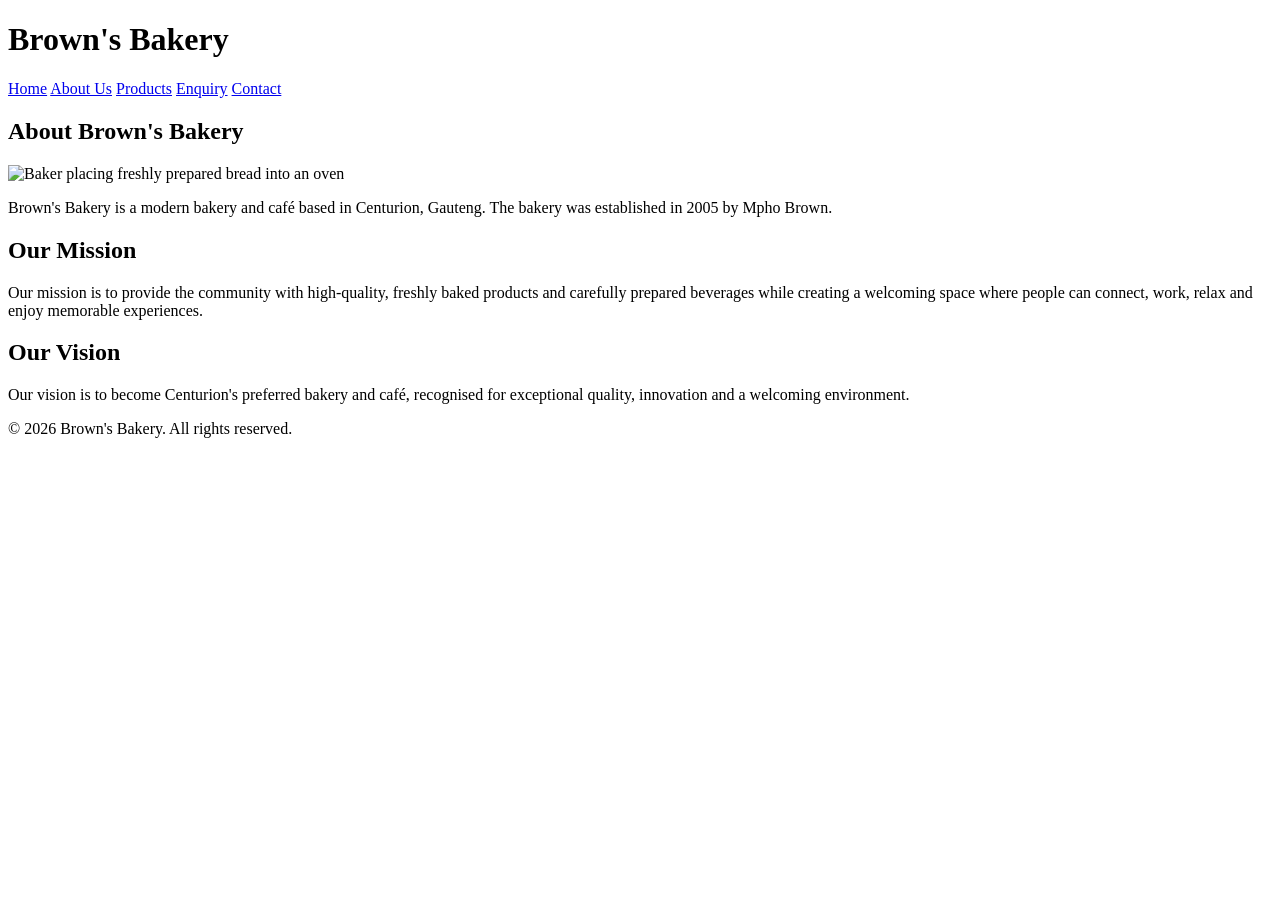
==== about.html @ 75e524cd "Add Brown's Bakery website files" ====
<!DOCTYPE html>
<html lang="en">
<head>
    <meta charset="UTF-8">
    <meta name="viewport" content="width=device-width, initial-scale=1.0">

    <title>Brown's Bakery | About Us</title>
</head>

<body>

    <!-- Header and navigation -->
    <header>
        <h1>Brown's Bakery</h1>

        <nav>
            <a href="index.html">Home</a>
            <a href="about.html">About Us</a>
            <a href="products.html">Products</a>
            <a href="enquiry.html">Enquiry</a>
            <a href="contact.html">Contact</a>
        </nav>
    </header>

    <!-- Main content -->
    <main>
        <section>
         <h2>About Brown's Bakery</h2>

         <img src="_images/baker-at-work.jpeg"
         alt="Baker placing freshly prepared bread into an oven">

            <p>
        Brown's Bakery is a modern bakery and café based in Centurion,
        Gauteng. The bakery was established in 2005 by Mpho Brown.
           </p>
        </section>
           

        <section>
            <h2>Our Mission</h2>

            <p>
                Our mission is to provide the community with high-quality,
                freshly baked products and carefully prepared beverages while
                creating a welcoming space where people can connect, work,
                relax and enjoy memorable experiences.
            </p>
        </section>

        <section>
            <h2>Our Vision</h2>

            <p>
                Our vision is to become Centurion's preferred bakery and café,
                recognised for exceptional quality, innovation and a welcoming
                environment.
            </p>
        </section>

    </main>

    <!-- Footer -->
    <footer>
        <p>&copy; 2026 Brown's Bakery. All rights reserved.</p>
    </footer>

</body>
</html>
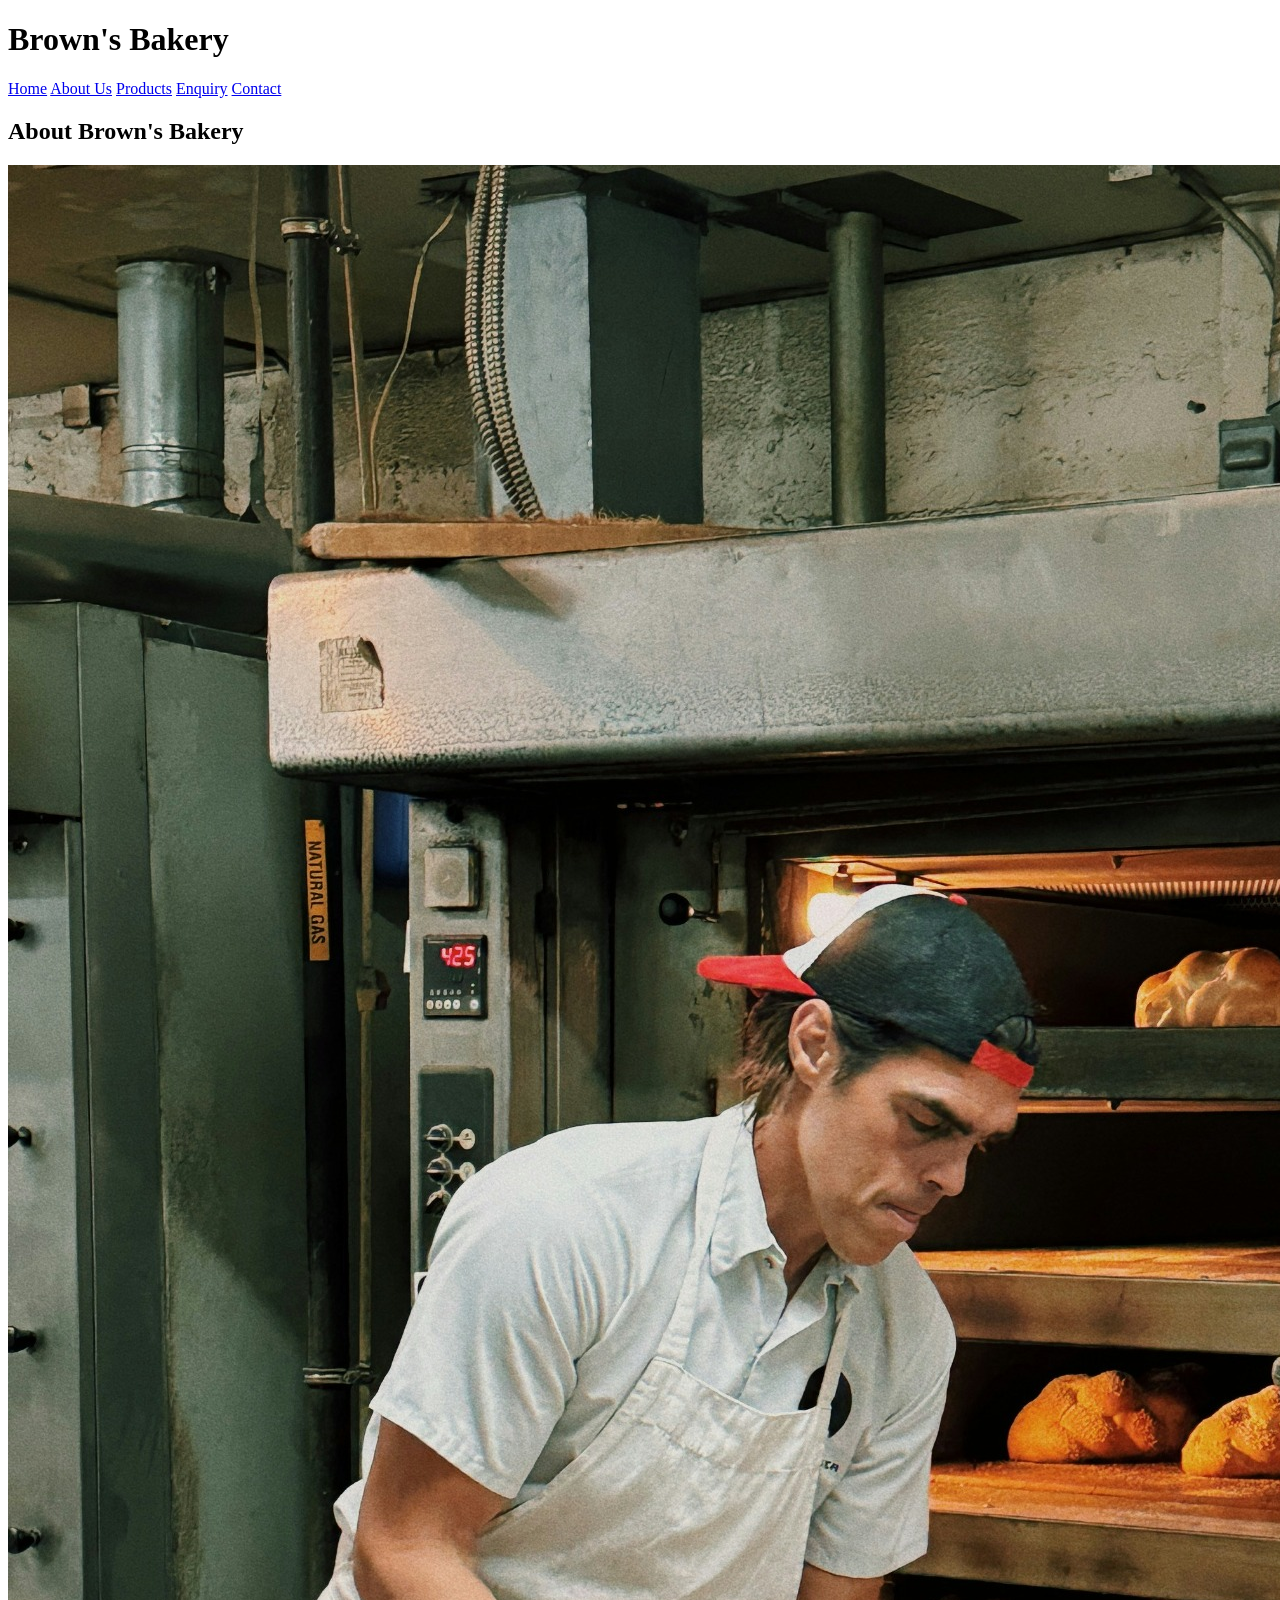
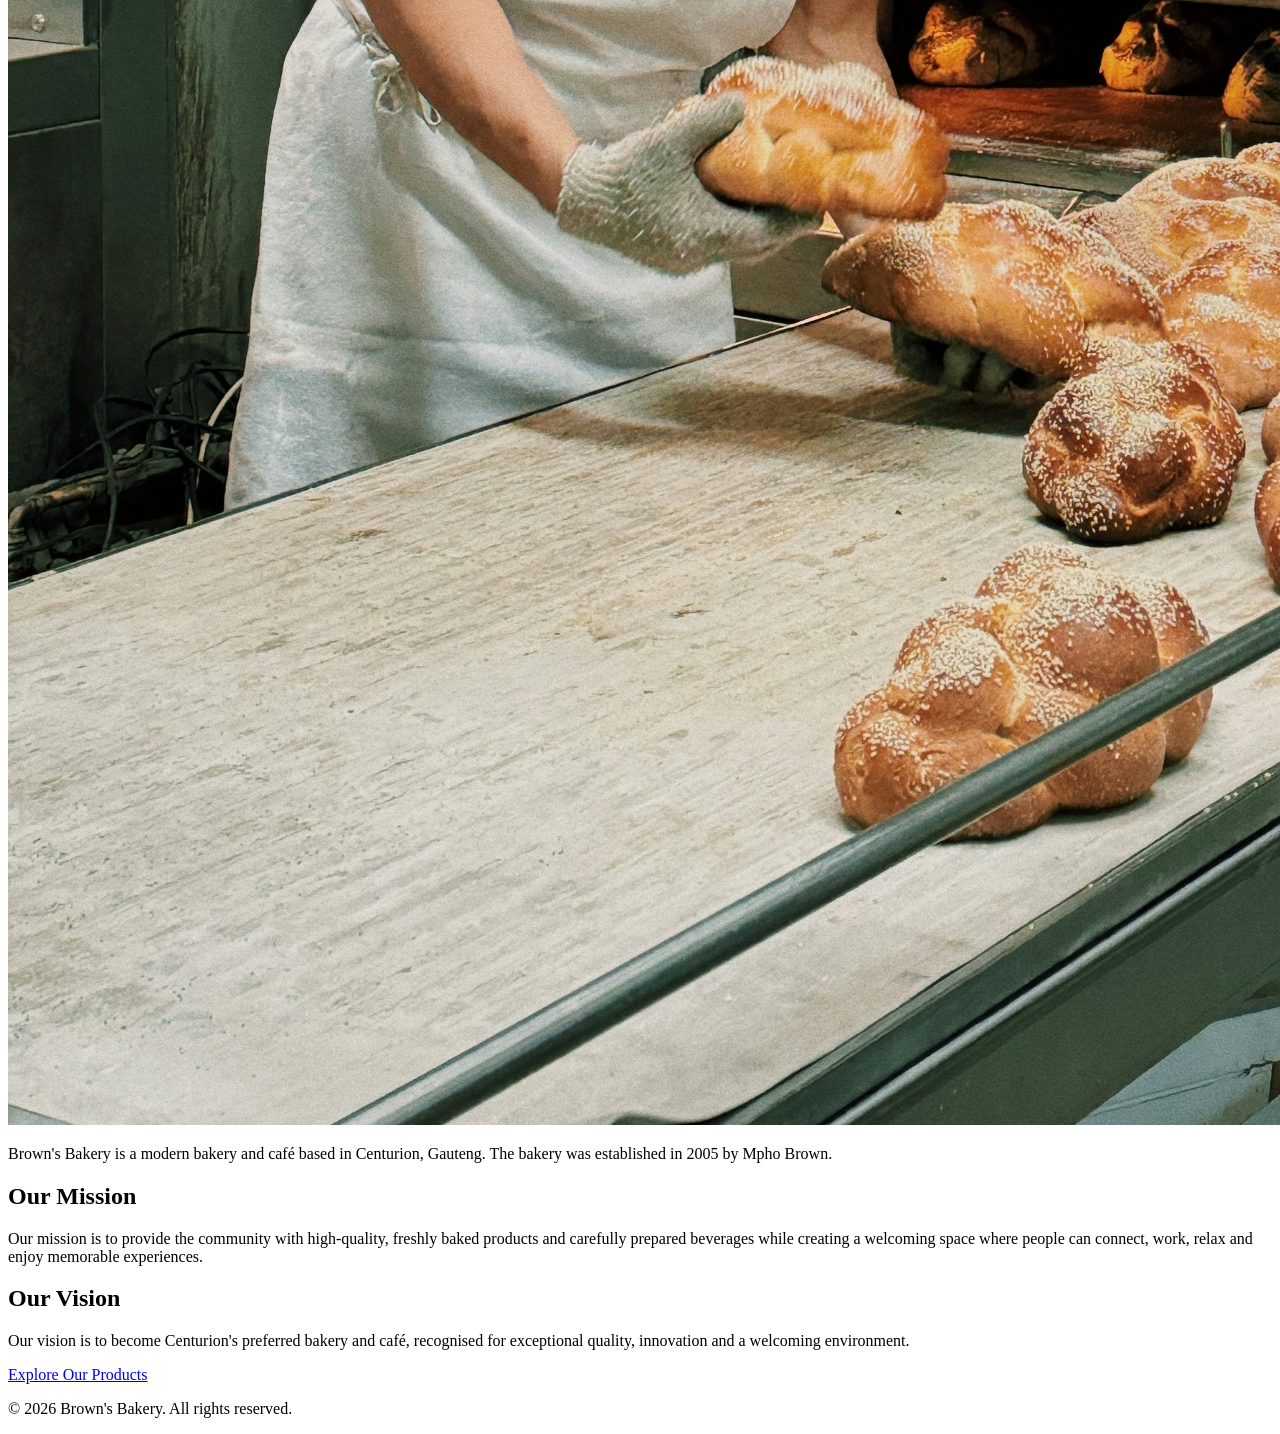
==== commit a4d0b790: "Update website pages and README for Part 3" ====
--- a/about.html
+++ b/about.html
@@ -1,43 +1,69 @@
 <!DOCTYPE html>
 <html lang="en">
+
 <head>
+    <!-- Basic page information -->
     <meta charset="UTF-8">
     <meta name="viewport" content="width=device-width, initial-scale=1.0">
 
-    <title>Brown's Bakery | About Us</title>
+    <!-- SEO information -->
+    <meta name="description" content="Learn about Brown's Bakery, a Centurion bakery and café established in 2005, and discover our mission, vision and commitment to quality.">
+
+    <meta name="keywords" content="Brown's Bakery, about Brown's Bakery, Centurion bakery, Gauteng café, bakery history, freshly baked products">
+
+    <meta name="author" content="Brown's Bakery">
+
+    <meta name="robots" content="index, follow">
+
+    <!-- Page title -->
+    <title>About Us | Brown's Bakery in Centurion</title>
+
+    <!-- Stylesheet -->
+    <link rel="stylesheet" href="css_assets/style.css">
 </head>
 
 <body>
 
     <!-- Header and navigation -->
     <header>
+
         <h1>Brown's Bakery</h1>
 
-        <nav>
+        <nav aria-label="Main navigation">
             <a href="index.html">Home</a>
             <a href="about.html">About Us</a>
             <a href="products.html">Products</a>
             <a href="enquiry.html">Enquiry</a>
             <a href="contact.html">Contact</a>
         </nav>
+
     </header>
+
 
     <!-- Main content -->
     <main>
+
+        <!-- About the bakery -->
         <section>
-         <h2>About Brown's Bakery</h2>
 
-         <img src="_images/baker-at-work.jpeg"
-         alt="Baker placing freshly prepared bread into an oven">
+            <h2>About Brown's Bakery</h2>
+
+            <img
+                src="_images/baker-at-work.jpeg"
+                alt="Baker preparing freshly baked bread in the bakery"
+            >
 
             <p>
-        Brown's Bakery is a modern bakery and café based in Centurion,
-        Gauteng. The bakery was established in 2005 by Mpho Brown.
-           </p>
+                Brown's Bakery is a modern bakery and café based in Centurion,
+                Gauteng. The bakery was established in 2005 by Mpho Brown.
+            </p>
+
         </section>
-           
 
+
+        <!-- Our mission -->
         <section>
+
             <h2>Our Mission</h2>
 
             <p>
@@ -46,9 +72,13 @@
                 creating a welcoming space where people can connect, work,
                 relax and enjoy memorable experiences.
             </p>
+
         </section>
 
+
+        <!-- Our vision -->
         <section>
+
             <h2>Our Vision</h2>
 
             <p>
@@ -56,13 +86,19 @@
                 recognised for exceptional quality, innovation and a welcoming
                 environment.
             </p>
+
+            <a href="products.html">Explore Our Products</a>
+
         </section>
 
     </main>
 
+
     <!-- Footer -->
     <footer>
+
         <p>&copy; 2026 Brown's Bakery. All rights reserved.</p>
+
     </footer>
 
 </body>
